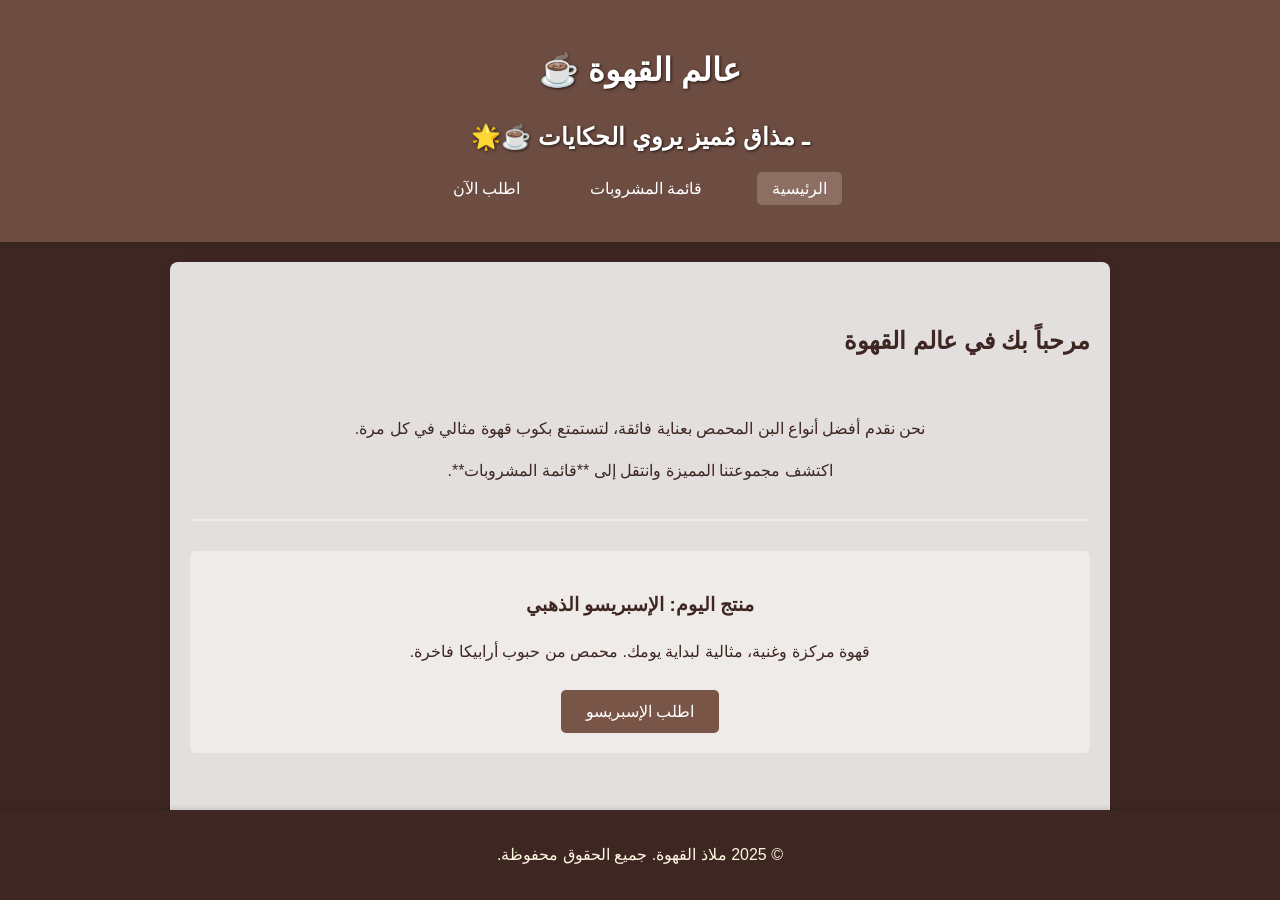
==== index.html @ 1cce0f06 "الرفع الأولي لملفات الموقع" ====
<!DOCTYPE html>
<html lang="ar" dir="rtl">
<head>
    <meta charset="UTF-8">
    <meta name="viewport" content="width=device-width, initial-scale=1.0">
    <title>COFFEE WORLD ☕ - الرئيسية</title>
    <link rel="stylesheet" href="style.css"> 
</head>
<body>
    <header>
        <h1>عالم القهوة ☕</h1>
        
        <h2>ـ مذاق مُميز يروي الحكايات ☕🌟</h2>
        <nav>
            <ul>
                <li><a href="index.html" class="active">الرئيسية</a></li>
                <li><a href="menu.html">قائمة المشروبات</a></li>
                <li><a href="order.html">اطلب الآن</a></li>
            </ul>
        </nav>
    </header>

    <main class="home-main">
        <h2>مرحباً بك في عالم القهوة</h2>
        <section class="hero">
            <p>نحن نقدم أفضل أنواع البن المحمص بعناية فائقة، لتستمتع بكوب قهوة مثالي في كل مرة.</p>
            <p>اكتشف مجموعتنا المميزة وانتقل إلى **قائمة المشروبات**.</p>
        </section>

        <section class="featured-product">
            <h3>منتج اليوم: الإسبريسو الذهبي</h3>
            <p>قهوة مركزة وغنية، مثالية لبداية يومك. محمص من حبوب أرابيكا فاخرة.</p>
            <button onclick="window.location.href='order.html'">اطلب الإسبريسو</button>
        </section>
    </main>

    <footer>
        <p>&copy; 2025 ملاذ القهوة. جميع الحقوق محفوظة.</p>
    </footer>
</body>
</html>
---- style.css ----
/* في ملف style.css (الموجود في المجلد الرئيسي MYPROJECT/) */

/* تنسيقات عامة ومحورية */
body {
    font-family: 'Arial', sans-serif;
    margin: 0;
    padding: 0;
    color: #f8f6f2; 
    direction: rtl;
    line-height: 1.6;

    /* --- الخلفية العامة: المسار الصحيح الآن --- */
    background-image: url('images/bg.jpg'); 
    background-repeat: no-repeat;
    background-size: cover; 
    background-attachment: fixed;
    background-color: #3e2723;
    
}

/* تنسيقات الـ Header والـ Nav */
header {
    background-color: #6d4c41;
    color: white;
    padding: 1.5em 0;
    text-align: center;
    box-shadow: 0 4px 6px rgba(0, 0, 0, 0.1);
}

header h1, header h2 {
    color: white;
}

nav ul {
    list-style: none;
    padding: 0;
    margin-top: 15px;
    display: flex;
    justify-content: center;
}

nav li {
    margin: 0 20px;
}

nav a {
    color: white;
    text-decoration: none;
    padding: 8px 15px;
    border-radius: 5px;
    transition: background-color 0.3s, color 0.3s;
}

nav a:hover, nav a.active {
    background-color: #8d6e63;
}

/* --- تنسيقات العناوين والخلفيات فوق الصورة --- */
h1, h2, h3 {
    color: #fff8e1; 
    text-shadow: 1px 1px 3px rgba(0, 0, 0, 0.7); 
}

/* التنسيق الأساسي للمحتوى (main) */
main {
    padding: 40px 20px 80px 20px;
    max-width: 900px;
    margin: 20px auto;
    /* خلفية بيضاء شبه شفافة لضمان القراءة */
    background-color: rgba(255, 255, 255, 0.85); 
    color: #3e2723; 
    border-radius: 8px;
    box-shadow: 0 2px 15px rgba(0, 0, 0, 0.05);
}

main h2, main h3 {
    color: #3e2723; 
    text-shadow: none;
}

/* تنسيقات الصفحة الرئيسية */
.hero {
    text-align: center;
    margin-bottom: 30px;
    padding: 20px;
    border-bottom: 2px solid #efebe9;
}

.featured-product {
    text-align: center;
    background-color: #efebe9;
    padding: 20px;
    border-radius: 6px;
}

/* تنسيقات قائمة المشروبات (Flexbox للترتيب الأفقي) */
.menu-container {
    display: flex; 
    justify-content: space-around; 
    align-items: flex-start; 
    gap: 20px; 
    margin-top: 20px;
    flex-wrap: wrap; 
}

.menu-item {
    background-color: #fff8e1; 
    padding: 15px;
    border-radius: 6px;
    box-shadow: 0 2px 5px rgba(0, 0, 0, 0.1);
    text-align: center; 
    width: calc(33% - 20px); 
    min-width: 200px;
    box-sizing: border-box;
}

/* تنسيقات صور القائمة لتوحيد الارتفاع */
.menu-item img {
    width: 100%; 
    height: 180px; 
    object-fit: cover; 
    border-radius: 4px;
    margin-bottom: 10px;
}

.menu-item span {
    display: block; 
    margin-top: 10px;
    font-weight: bold;
    color: #5d4037;
    font-size: 1.1em;
}


/* تنسيقات النموذج (order.html) */
.form-group {
    margin-bottom: 20px;
}

.form-group label {
    display: block;
    margin-bottom: 8px;
    font-weight: bold;
    color: #5d4037;
}

.form-group input[type="text"],
.form-group input[type="number"],
.form-group select {
    width: 100%;
    padding: 12px;
    border: 1px solid #d7ccc8;
    border-radius: 4px;
    box-sizing: border-box;
    font-size: 16px;
}

button[type="submit"], .featured-product button {
    background-color: #795548;
    color: white;
    padding: 12px 25px;
    border: none;
    border-radius: 5px;
    cursor: pointer;
    font-size: 16px;
    transition: background-color 0.3s;
    margin-top: 10px;
}

button[type="submit"]:hover, .featured-product button:hover {
    background-color: #5d4037;
}

/* تنسيقات الفوتر */
footer {
    text-align: center;
    padding: 1em 0;
    background-color: #3e2723;
    color: #fff8e1;
    position: fixed;
    bottom: 0;
    width: 100%;
    box-shadow: 0 -2px 5px rgba(0, 0, 0, 0.1);
}

/* تنسيق رسالة JavaScript */
.hidden {
    display: none;
}

#confirmationMessage {
    background-color: #e8f5e9;
    color: #388e3c;
    padding: 15px;
    border: 1px solid #a5d6a7;
    border-radius: 4px;
    margin-top: 20px;
    text-align: center;
    font-weight: bold;
}
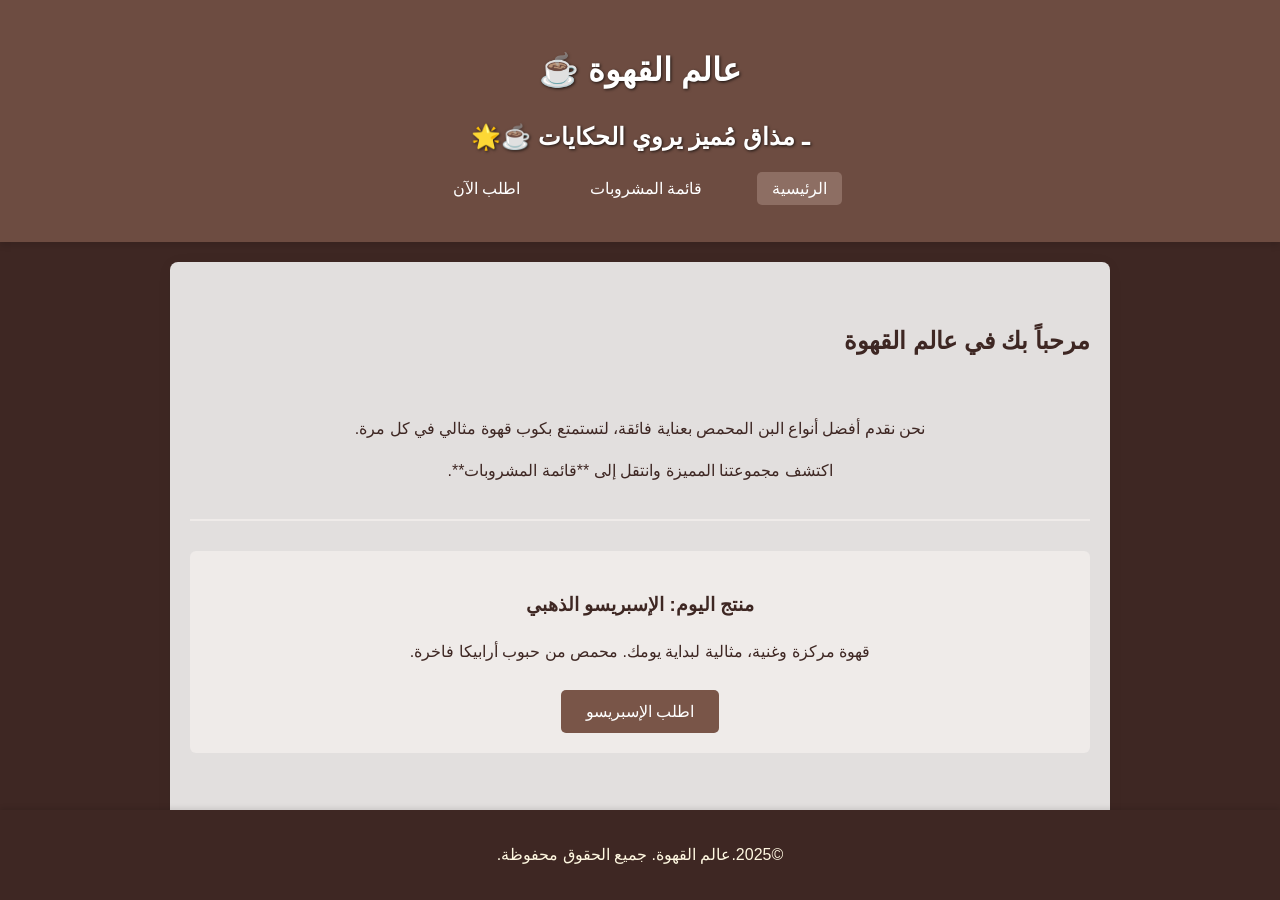
==== commit 4b18c925: "Update index.html" ====
--- a/index.html
+++ b/index.html
@@ -35,7 +35,8 @@
     </main>
 
     <footer>
-        <p>&copy; 2025 ملاذ القهوة. جميع الحقوق محفوظة.</p>
+        <p>&copy;2025.عالم القهوة. جميع الحقوق محفوظة.</p>
     </footer>
 </body>
-</html>+
+</html>
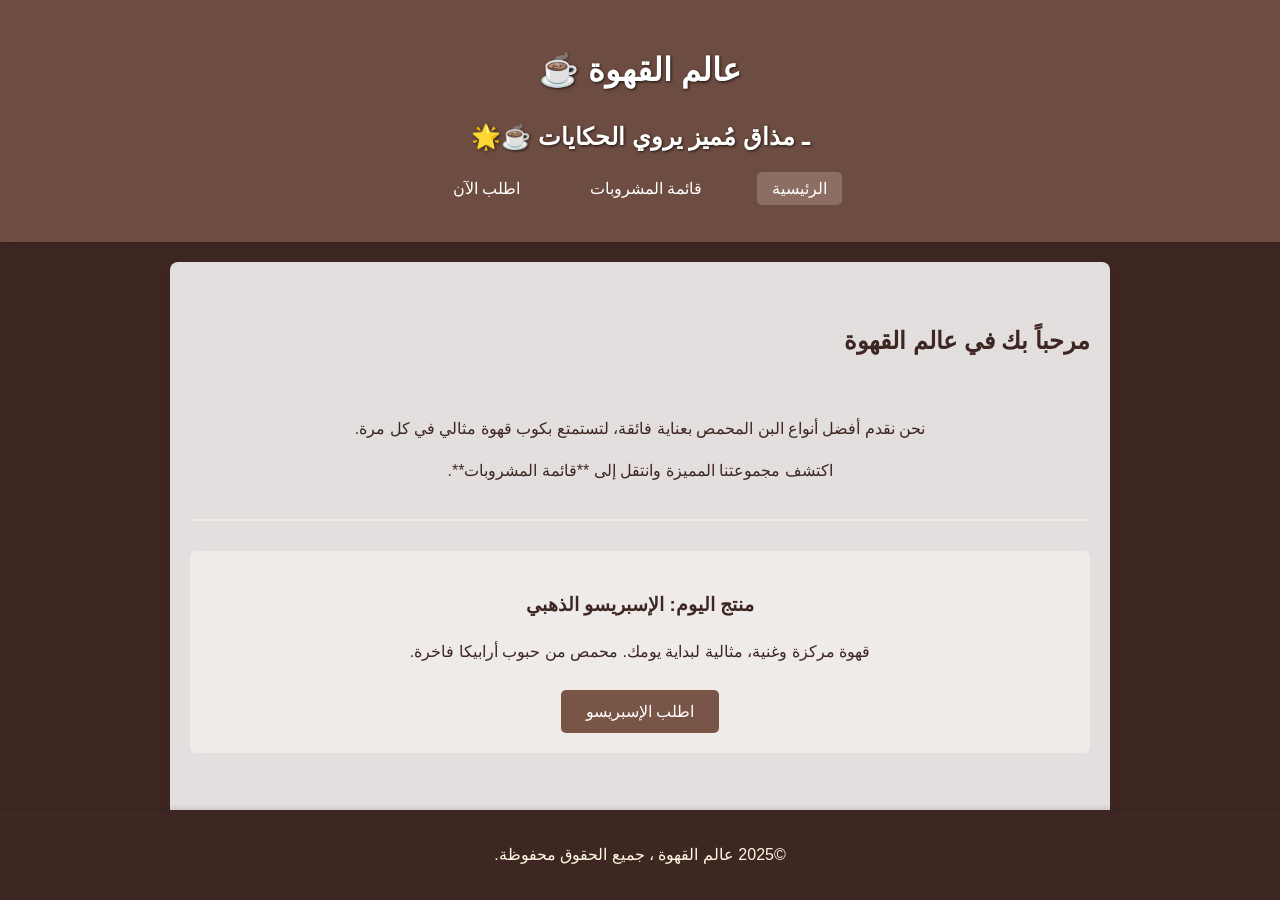
==== commit b9d776c4: "Update index.html" ====
--- a/index.html
+++ b/index.html
@@ -35,8 +35,9 @@
     </main>
 
     <footer>
-        <p>&copy;2025.عالم القهوة. جميع الحقوق محفوظة.</p>
+        <p>&copy;2025 عالم القهوة ، جميع الحقوق محفوظة.</p>
     </footer>
 </body>
 
 </html>
+
